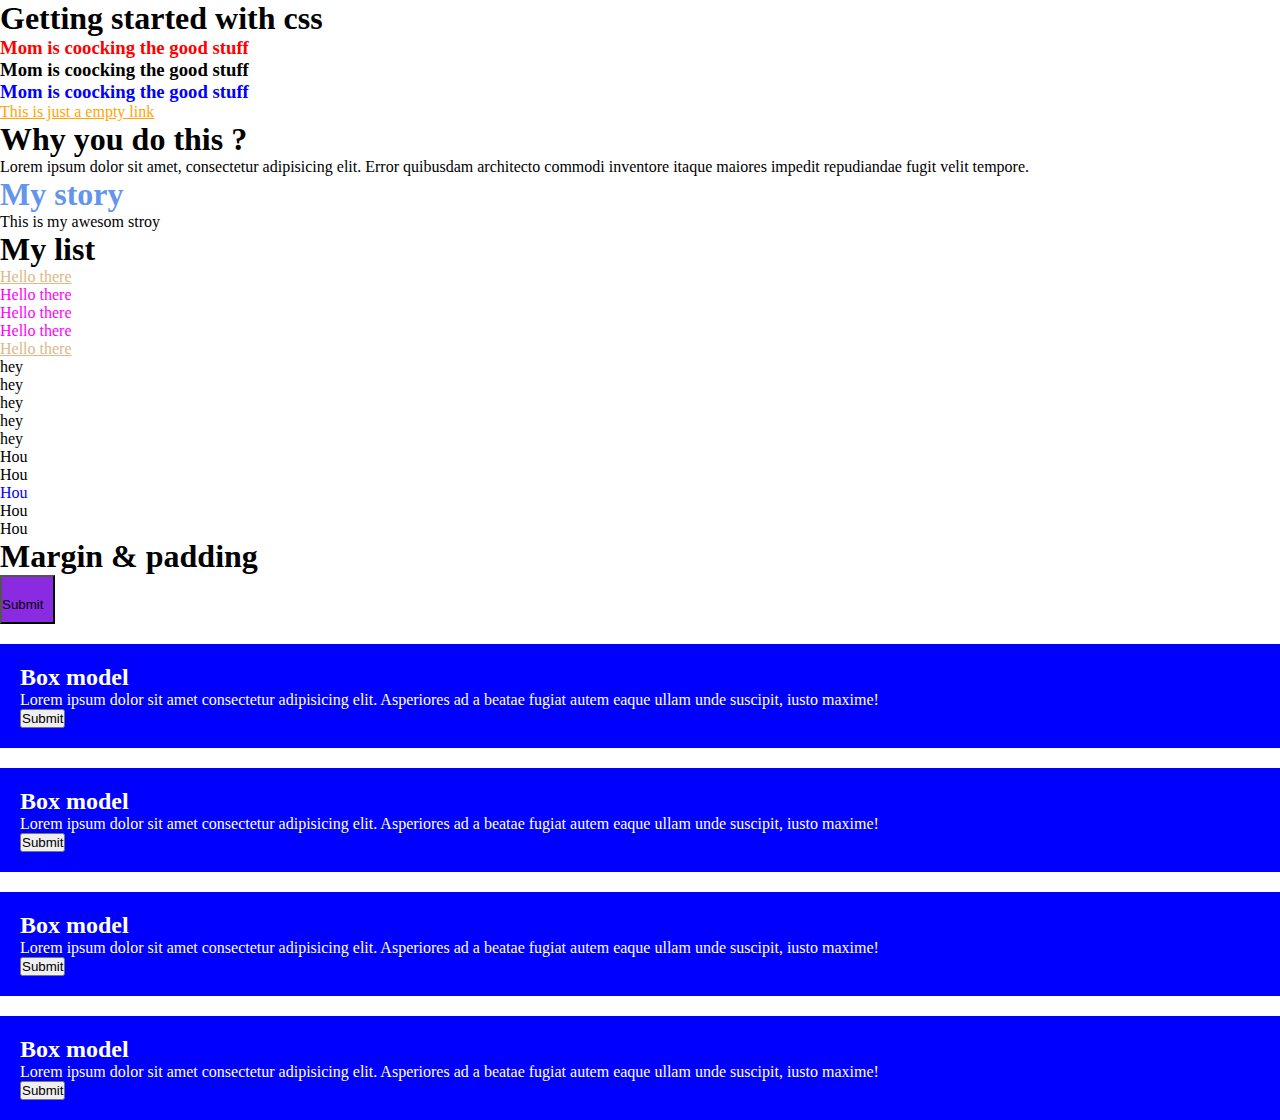
==== html_with_css.html @ 4ceb1450 "Css test added" ====
<!DOCTYPE html>
<html lang="en">
  <head>
    <meta charset="UTF-8" />
    <meta name="viewport" content="width=device-width, initial-scale=1.0" />
    <link rel="stylesheet" href="style.css" />
    <title>HTML with CSS</title>
  </head>
  <body>
    <!-- BASIC SYNTAX -->
    <h1>Getting started with css</h1>
    <h3 class="first-title">Mom is coocking the good stuff</h3>
    <h3>Mom is coocking the good stuff</h3>
    <h3 id="third-title">Mom is coocking the good stuff</h3>
    <a href="#" class="empty-link">This is just a empty link</a>

    <!-- __________________________________________________________________________ -->

    <!-- SELECTORS -->
    <h1 class="">Why you do this ?</h1>
    <p>
      Lorem ipsum dolor sit amet, consectetur adipisicing elit. Error quibusdam
      architecto commodi inventore itaque maiores impedit repudiandae fugit
      velit tempore.
    </p>
    <section class="random">
      <h1>My story</h1>
      <p>This is my awesom stroy</p>
    </section>
    <section class="gallery">
      <h1 class="my-list">My list</h1>
      <ul class="nav-link">
        <li><a href="#">Hello there</a></li>
        <li>Hello there</li>
        <li>Hello there</li>
        <li>Hello there</li>
        <a href=""><li>Hello there</li></a>
      </ul>
    </section>
    <section>
      <ul>
        <li>hey</li>
        <li>hey</li>
        <li>hey</li>
        <li>hey</li>
        <li>hey</li>
      </ul>
    </section>

    <section>
      <ul class="links">
        <li>Hou</li>
        <li>Hou</li>
        <li>Hou</li>
        <li>Hou</li>
        <li>Hou</li>
      </ul>
    </section>

    <!-- __________________________________________________________________________ -->

    <!-- MARGIN & PADDING -->
    <div class="margin">
      <h1>Margin & padding</h1>
      <button>Submit</button>
    </div>

    <!-- __________________________________________________________________________ -->

    <!-- BOX MODEL -->
    <div class="box-model">
      <h2>Box model</h2>
      <p>
        Lorem ipsum dolor sit amet consectetur adipisicing elit. Asperiores ad a
        beatae fugiat autem eaque ullam unde suscipit, iusto maxime!
      </p>
      <button>Submit</button>
    </div>
    <div class="box-model">
      <h2>Box model</h2>
      <p>
        Lorem ipsum dolor sit amet consectetur adipisicing elit. Asperiores ad a
        beatae fugiat autem eaque ullam unde suscipit, iusto maxime!
      </p>
      <button>Submit</button>
    </div>
    <div class="box-model">
      <h2>Box model</h2>
      <p>
        Lorem ipsum dolor sit amet consectetur adipisicing elit. Asperiores ad a
        beatae fugiat autem eaque ullam unde suscipit, iusto maxime!
      </p>
      <button>Submit</button>
    </div>
    <div class="box-model">
      <h2>Box model</h2>
      <p>
        Lorem ipsum dolor sit amet consectetur adipisicing elit. Asperiores ad a
        beatae fugiat autem eaque ullam unde suscipit, iusto maxime!
      </p>
      <button>Submit</button>
    </div>
  </body>
</html>
---- style.css ----
/* BASIC SYNTAX  */
.first-title {
  color: red;
}

#third-title {
  color: blue;
}

.empty-link {
  color: orange;
}

/* __________________________________________________________________________ */

/* SELECTORS */

.random h1 {
  color: cornflowerblue;
}

/*
* {
  font-size: 20px;
}
*/

.my-list + ul {
  list-style: none;
}

.nav-link > li {
  /* .nav-link li works too */
  color: fuchsia;
}

.nav-link a {
  color: burlywood;
}

.links li:nth-child(3) /* FOR FIRST SECOND THIRD LI */ {
  color: blue;
}

/* __________________________________________________________________________ */

/* MARGIN & PADDING */

.margin button {
  /* THIS IS FOR PADDING TOP, PADDING RIGHT, PADDING BOTTOM AND PADDING LEFT, IT'S BETTER TO WRITE IT LIKE THIS*/
  padding: 20px 10px 10px 0px;
  /* padding: 20px 10px IS FOR TOP TO BOTTOM AND LEFT AND RIGHT */
  background-color: blueviolet;
}

/* __________________________________________________________________________ */

/* BOX MODEL */ /* IMPORTANT!!!! */

.box-model {
  background-color: blue;
  color: white;
  width: 100%;
  padding: 20px; /* THIS MAKES SCROLLING ON THE RIGHT SI LOOK THE "*" FIX THAT */
  margin: 20px 0px 0px 0px;
}

/* IMPORTANT !!!!!! */
* {
  margin: 0;
  padding: 0;
  box-sizing: border-box; /* NOW WE CANNOT SCROLLING ANYMORE BECAUSE EVERYTHING THAT
   WE HAD (PADDING / BORDERS) NOW WILL BE CONTAINED  IN AND WE CAN'T SCROL AGAIN*/
}
/* IMPORTANT !!!!!! */

/* __________________________________________________________________________ */

/* PIXEL, REM, EM */
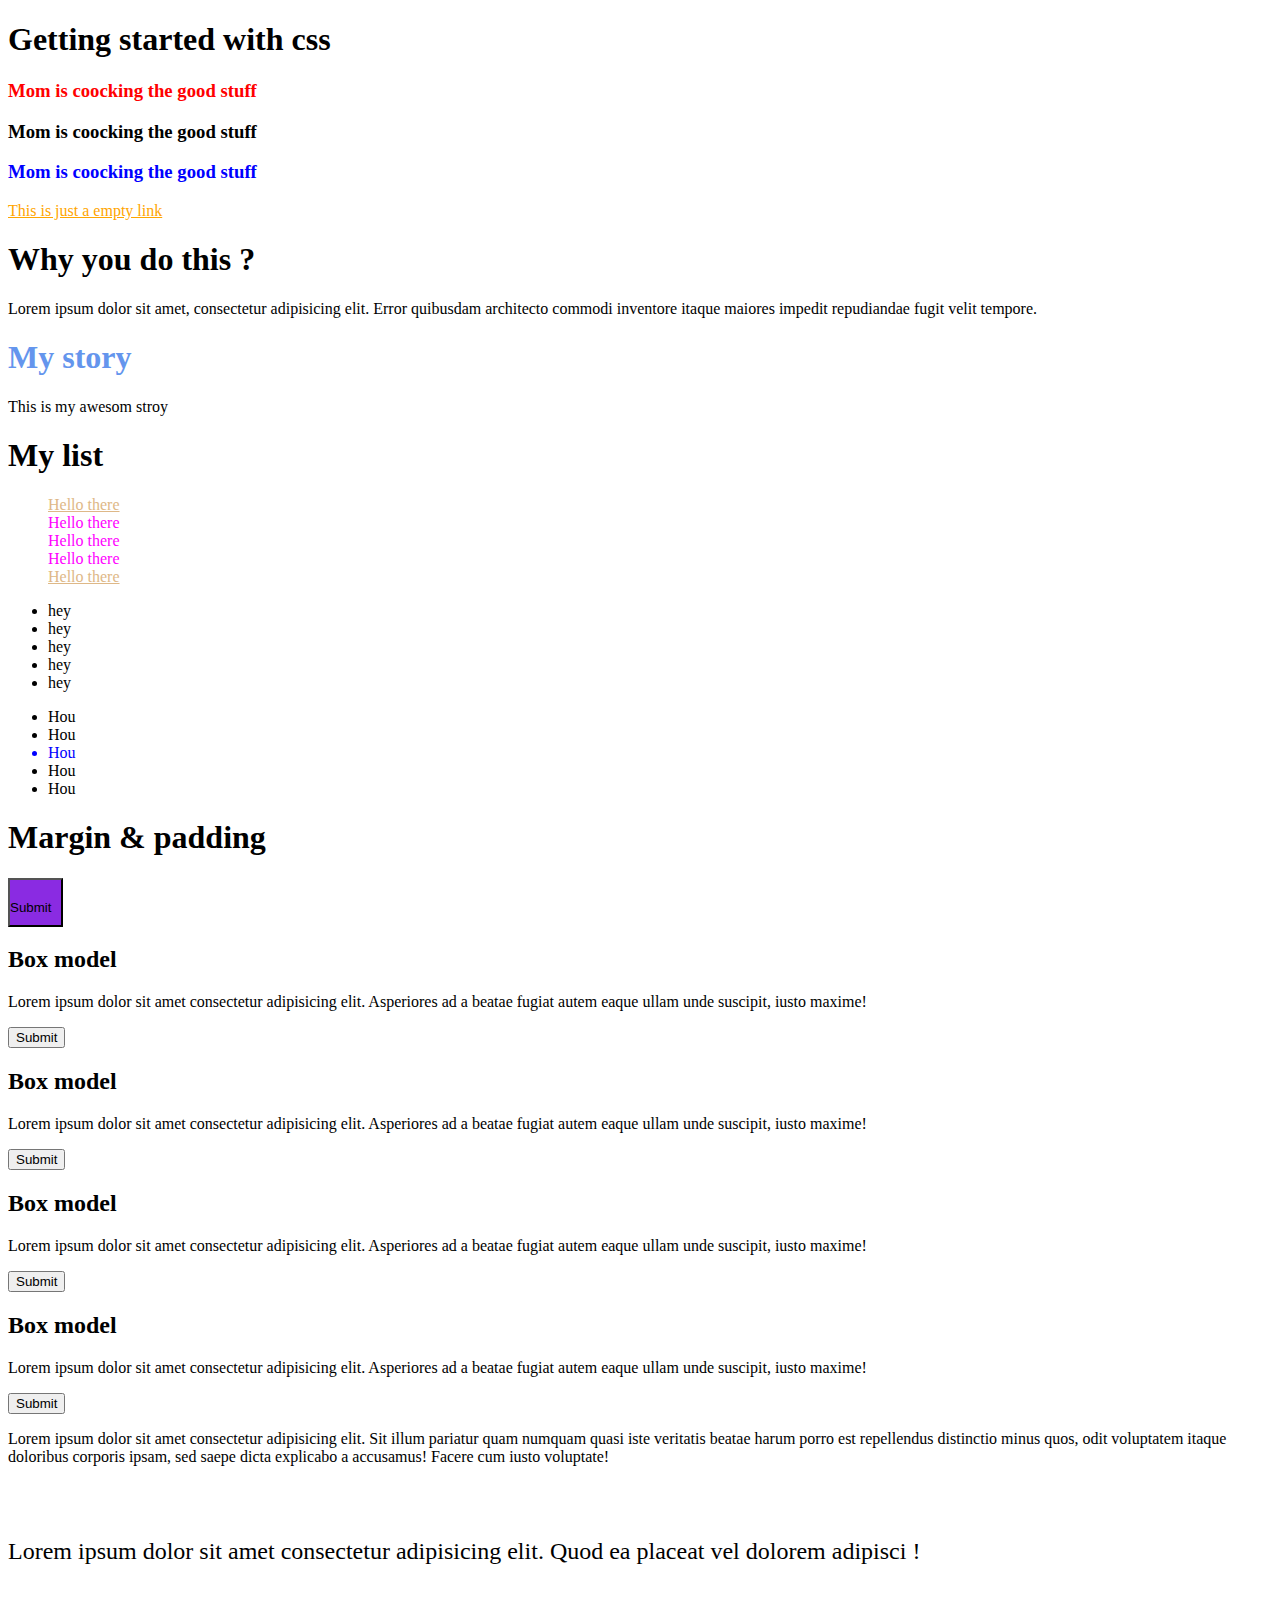
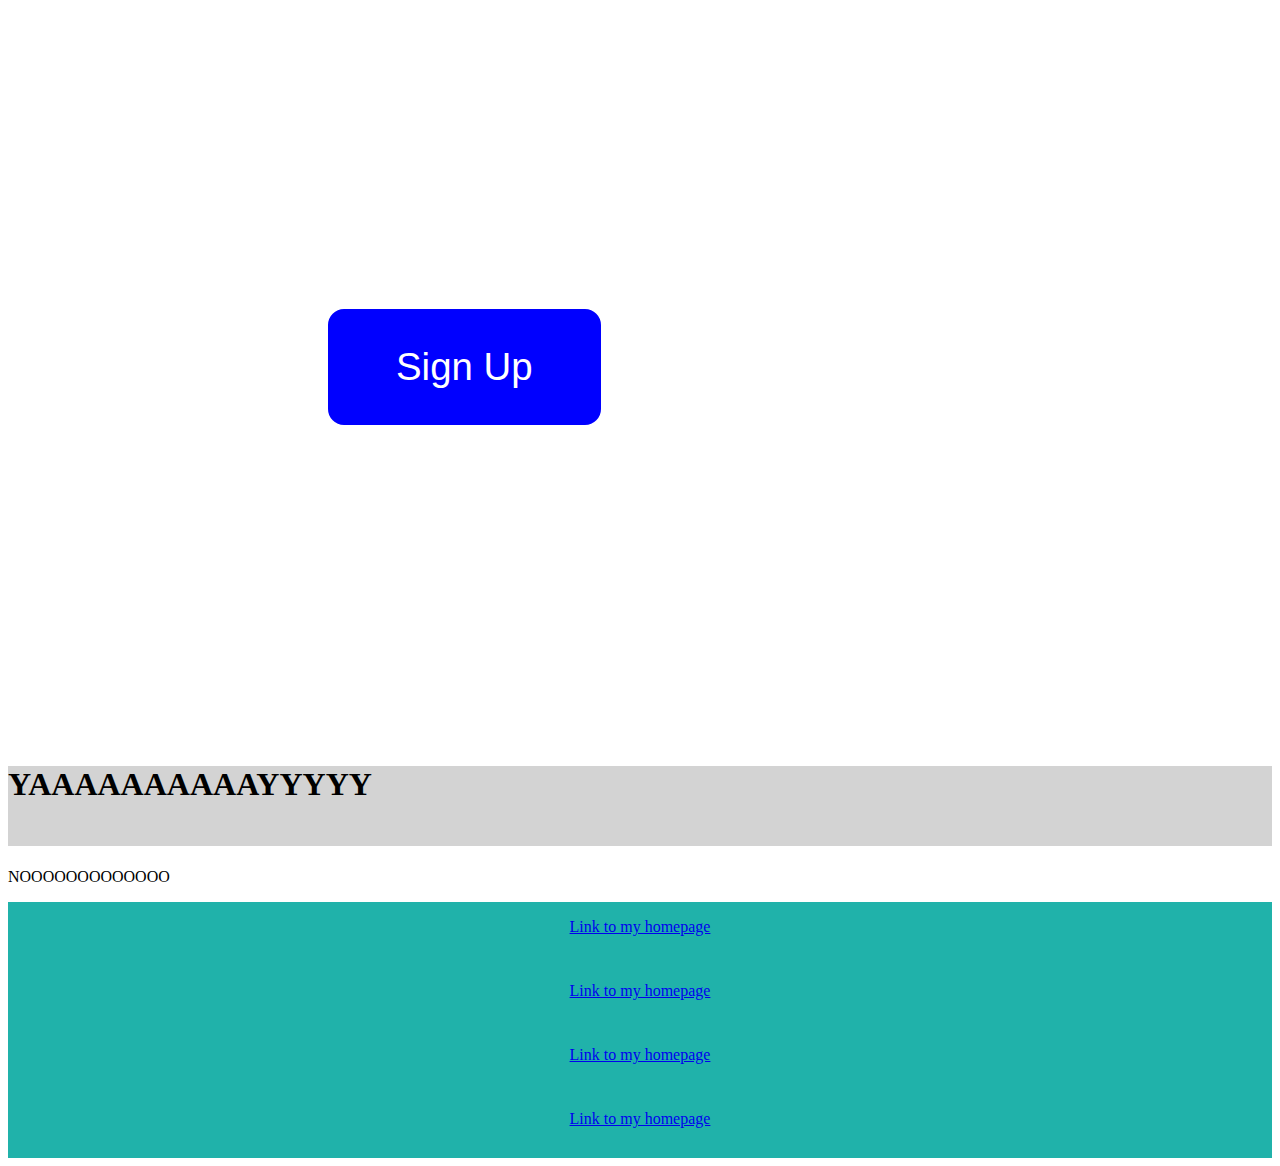
==== commit 0a387b21: "Boxes course" ====
--- a/html_with_css.html
+++ b/html_with_css.html
@@ -100,5 +100,44 @@
       </p>
       <button>Submit</button>
     </div>
+
+    <!-- __________________________________________________________________________ -->
+
+    <!-- PIXEL, REM, EM -->
+    <section class="text-section">
+      <p>
+        Lorem ipsum dolor sit amet consectetur adipisicing elit. Sit illum
+        pariatur quam numquam quasi iste veritatis beatae harum porro est
+        repellendus distinctio minus quos, odit voluptatem itaque doloribus
+        corporis ipsam, sed saepe dicta explicabo a accusamus! Facere cum iusto
+        voluptate!
+      </p>
+      <div>
+        <p>
+          Lorem ipsum dolor sit amet consectetur adipisicing elit. Quod ea
+          placeat vel dolorem adipisci !
+        </p>
+      </div>
+    </section>
+
+    <!-- __________________________________________________________________________ -->
+
+    <!-- STYLING BUTTON -->
+    <div class="button-style">
+      <button>Sign Up</button>
+    </div>
+
+    <!-- __________________________________________________________________________ -->
+
+    <!-- DISPLAY TYPES -->
+
+    <div class="display-types">
+      <h1>YAAAAAAAAAAYYYYY</h1>
+      <p>NOOOOOOOOOOOOO</p>
+      <a href="/">Link to my homepage</a>
+      <a href="/">Link to my homepage</a>
+      <a href="/">Link to my homepage</a>
+      <a href="/">Link to my homepage</a>
+    </div>
   </body>
 </html>
--- a/style.css
+++ b/style.css
@@ -57,23 +57,73 @@
 
 /* BOX MODEL */ /* IMPORTANT!!!! */
 
+/*
 .box-model {
   background-color: blue;
   color: white;
   width: 100%;
   padding: 20px; /* THIS MAKES SCROLLING ON THE RIGHT SI LOOK THE "*" FIX THAT */
-  margin: 20px 0px 0px 0px;
+  margin: 20px 0px 0px 0px; 
 }
 
+
 /* IMPORTANT !!!!!! */
-* {
+/* * {
   margin: 0;
   padding: 0;
   box-sizing: border-box; /* NOW WE CANNOT SCROLLING ANYMORE BECAUSE EVERYTHING THAT
    WE HAD (PADDING / BORDERS) NOW WILL BE CONTAINED  IN AND WE CAN'T SCROL AGAIN*/
-}
+} 
 /* IMPORTANT !!!!!! */
 
 /* __________________________________________________________________________ */
 
 /* PIXEL, REM, EM */
+
+/* Highly recommanded to use rem for responsive font size */
+
+/* HTML {
+  font-size: 16px;
+} */
+
+.text-section {
+  font-size: 1.5rem; /*1rem = 16px, calculate by example 1,5 for 24px, 2rem for 32px*/
+}
+
+.text-section div {
+  font-size: 1.5rem;
+  padding-top: 2rem;
+}
+
+/* __________________________________________________________________________ */
+
+/* STYLING BUTTON */
+
+.button-style button {
+  margin: 20rem;
+  padding: 2rem 4rem;
+  background: blue;
+  border: 0.3rem solid blue;
+  color: white;
+  font-size: 2.4rem;
+  border-radius: 1rem; /*FOR MAKE THE EDGES ROUNDED*/
+  /* border-top-left-radius: 2rem;  */
+}
+
+/* __________________________________________________________________________ */
+
+/*  DISPLAY TYPES */
+
+.display-types h1 {
+  background-color: lightgray;
+  height: 5rem;
+  
+}
+
+.display-types a {
+  display: block;
+  height: 3rem;
+  padding-top: 1rem;
+  text-align: center;
+  background: lightseagreen;
+}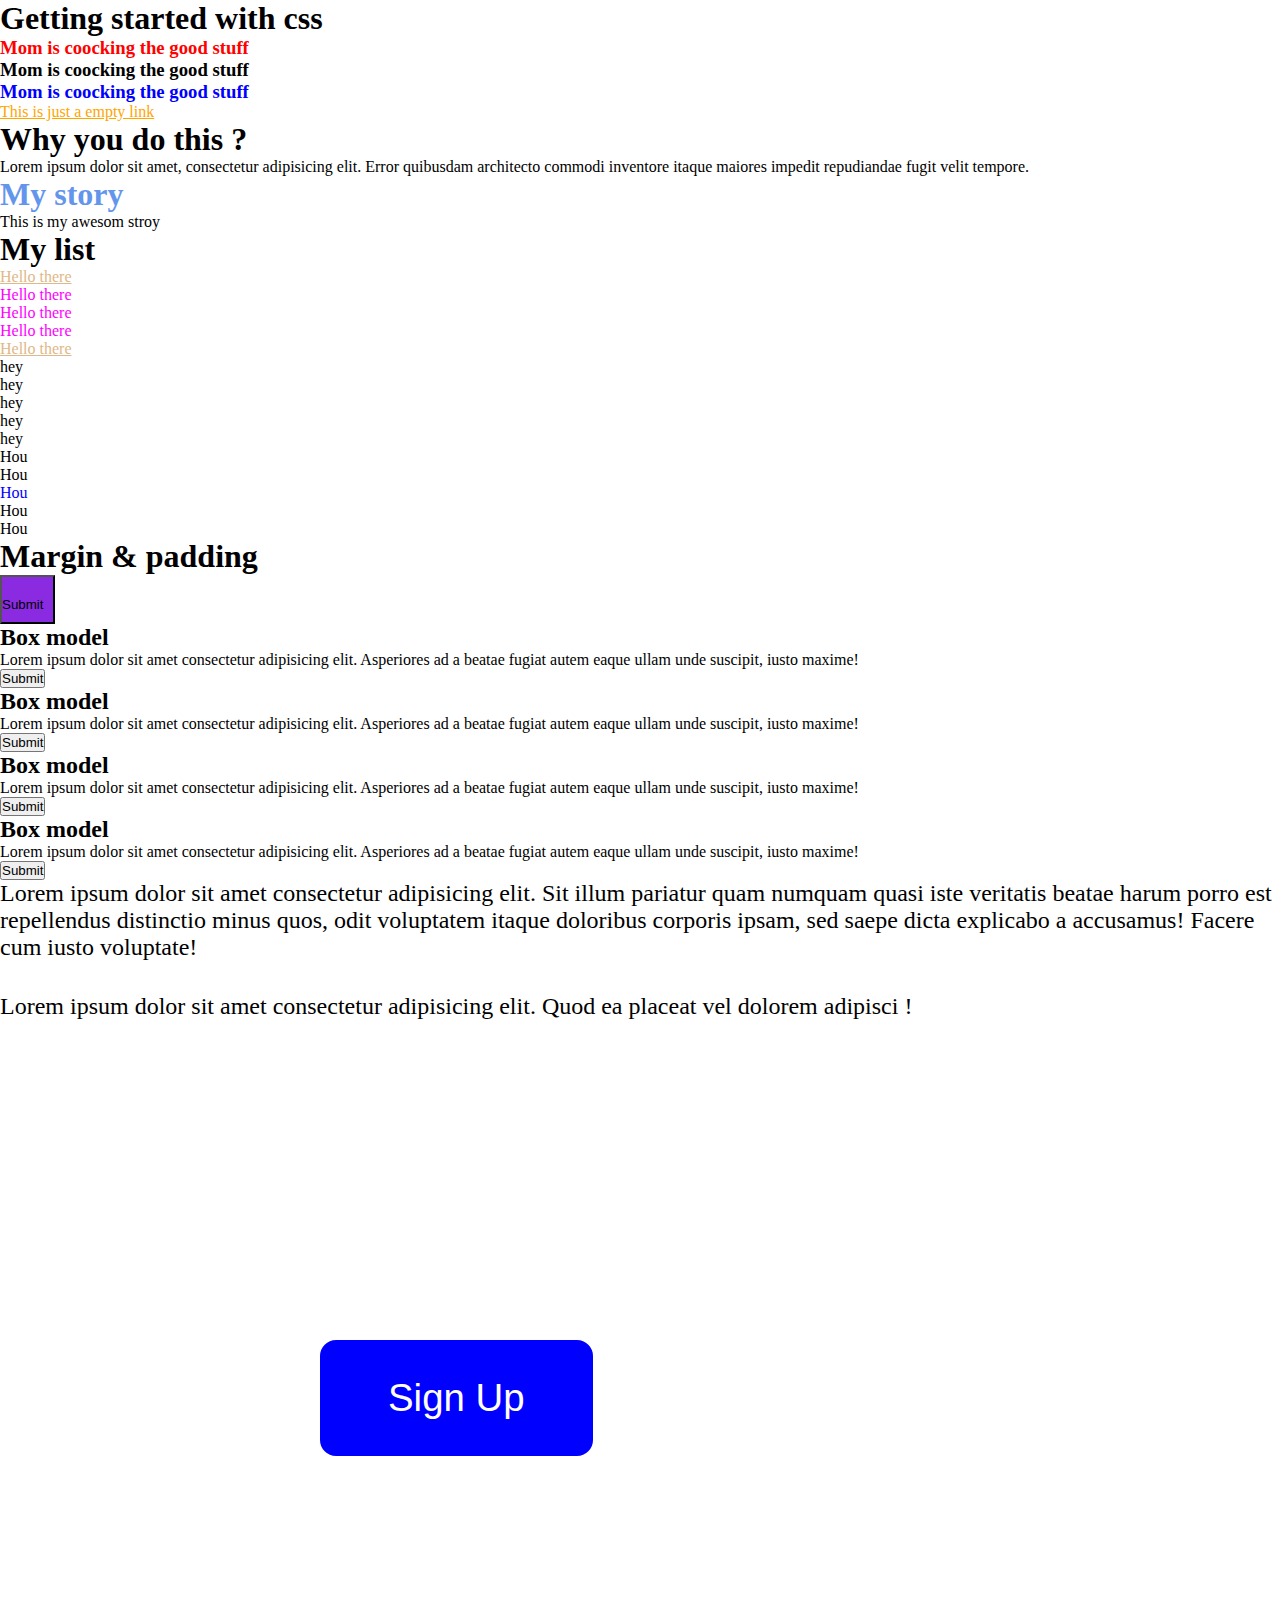
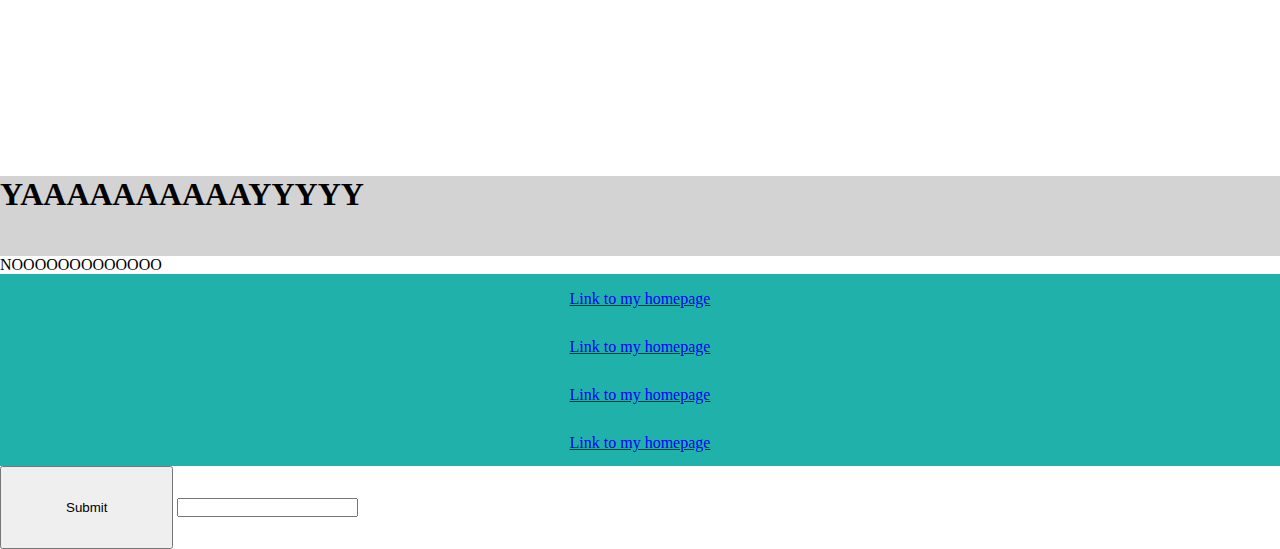
==== commit 604c3b5e: "First test page" ====
--- a/html_with_css.html
+++ b/html_with_css.html
@@ -6,6 +6,7 @@
     <link rel="stylesheet" href="style.css" />
     <title>HTML with CSS</title>
   </head>
+
   <body>
     <!-- BASIC SYNTAX -->
     <h1>Getting started with css</h1>
@@ -139,5 +140,15 @@
       <a href="/">Link to my homepage</a>
       <a href="/">Link to my homepage</a>
     </div>
+
+    <!-- __________________________________________________________________________ -->
+    <!-- __________________________________________________________________________ -->
+    <!-- __________________________________________________________________________ -->
+
+    <!-- PSEUDO ELEMENTS AND CLASSES -->
+    <div class="pseudo-element">
+      <button>Submit</button>
+      <input type="text" />
+    </div>
   </body>
 </html>
--- a/style.css
+++ b/style.css
@@ -58,22 +58,21 @@
 /* BOX MODEL */ /* IMPORTANT!!!! */
 
 /*
-.box-model {
+/* .box-model {
   background-color: blue;
   color: white;
   width: 100%;
-  padding: 20px; /* THIS MAKES SCROLLING ON THE RIGHT SI LOOK THE "*" FIX THAT */
-  margin: 20px 0px 0px 0px; 
-}
-
+  padding: 20px; THIS MAKES SCROLLING ON THE RIGHT SI LOOK THE "*" FIX THAT 
+   margin: 20px 0px 0px 0px;  
+} */
 
 /* IMPORTANT !!!!!! */
-/* * {
+/* {
   margin: 0;
   padding: 0;
   box-sizing: border-box; /* NOW WE CANNOT SCROLLING ANYMORE BECAUSE EVERYTHING THAT
-   WE HAD (PADDING / BORDERS) NOW WILL BE CONTAINED  IN AND WE CAN'T SCROL AGAIN*/
-} 
+   WE HAD (PADDING / BORDERS) NOW WILL BE CONTAINED  IN AND WE CAN'T SCROL AGAIN 
+} */
 /* IMPORTANT !!!!!! */
 
 /* __________________________________________________________________________ */
@@ -117,7 +116,6 @@
 .display-types h1 {
   background-color: lightgray;
   height: 5rem;
-  
 }
 
 .display-types a {
@@ -126,4 +124,96 @@
   padding-top: 1rem;
   text-align: center;
   background: lightseagreen;
-}+}
+
+/* __________________________________________________________________________ */
+/* __________________________________________________________________________ */
+/* __________________________________________________________________________ */
+
+/* POSITIONS */
+
+html {
+  font-size: 62, 5%;
+}
+
+* {
+  margin: 0;
+  padding: 0;
+  box-sizing: border-box;
+}
+
+html,
+body {
+  height: 100%;
+}
+
+.container {
+  background: cadetblue;
+  width: 80%;
+  height: 80%;
+  margin: auto;
+  position: relative; /* FOR BOXES STAYING IN THE PARENT DIV */
+}
+
+.box1,
+.box2,
+.box3,
+.box4 {
+  width: 20%;
+  height: 20%;
+  background: crimson;
+}
+
+/* HOW  POSITIONATE PERFECTLY IN THE MIDDLE */
+.box1 {
+  position: absolute;
+  top: 50%;
+  left: 50%;
+  transform: translate(-50%, -50%);
+}
+
+.box2 {
+  background: pink;
+  transform: translateX(50%);
+  position: absolute;
+  bottom: 0%;
+}
+
+.box3 {
+  background: purple;
+  position: sticky;
+  top: 0%;
+}
+
+.box4 {
+  background: greenyellow;
+  position: fixed; /* MAKE THIS FIXED AND STAY ON THE SCREEN WHILE SCROLLING */
+  top: 0%;
+  left: 0%;
+  width: 100%;
+  height: 9%;
+}
+
+/* __________________________________________________________________________ */
+/* __________________________________________________________________________ */
+/* __________________________________________________________________________ */
+
+/* PSEUDO ELEMENTS AND CLASSES */
+
+.pseudo-element button {
+  padding: 2rem 4rem;
+  cursor: pointer; /* MOUSE CHANGE WITH A FINGER FOR CLICKABLE CURSOR*/
+}
+
+.pseudo-element button:hover {
+  /* HOVER MAKES THE BUTTON LIGHTLY WHEN THE MOUSE GO OVER */
+  background: lightseagreen;
+}
+
+.pseudo-element button:focus {
+  background: lightseagreen;
+}
+
+.pseudo-element input:focus {
+  background: lightseagreen;
+}
